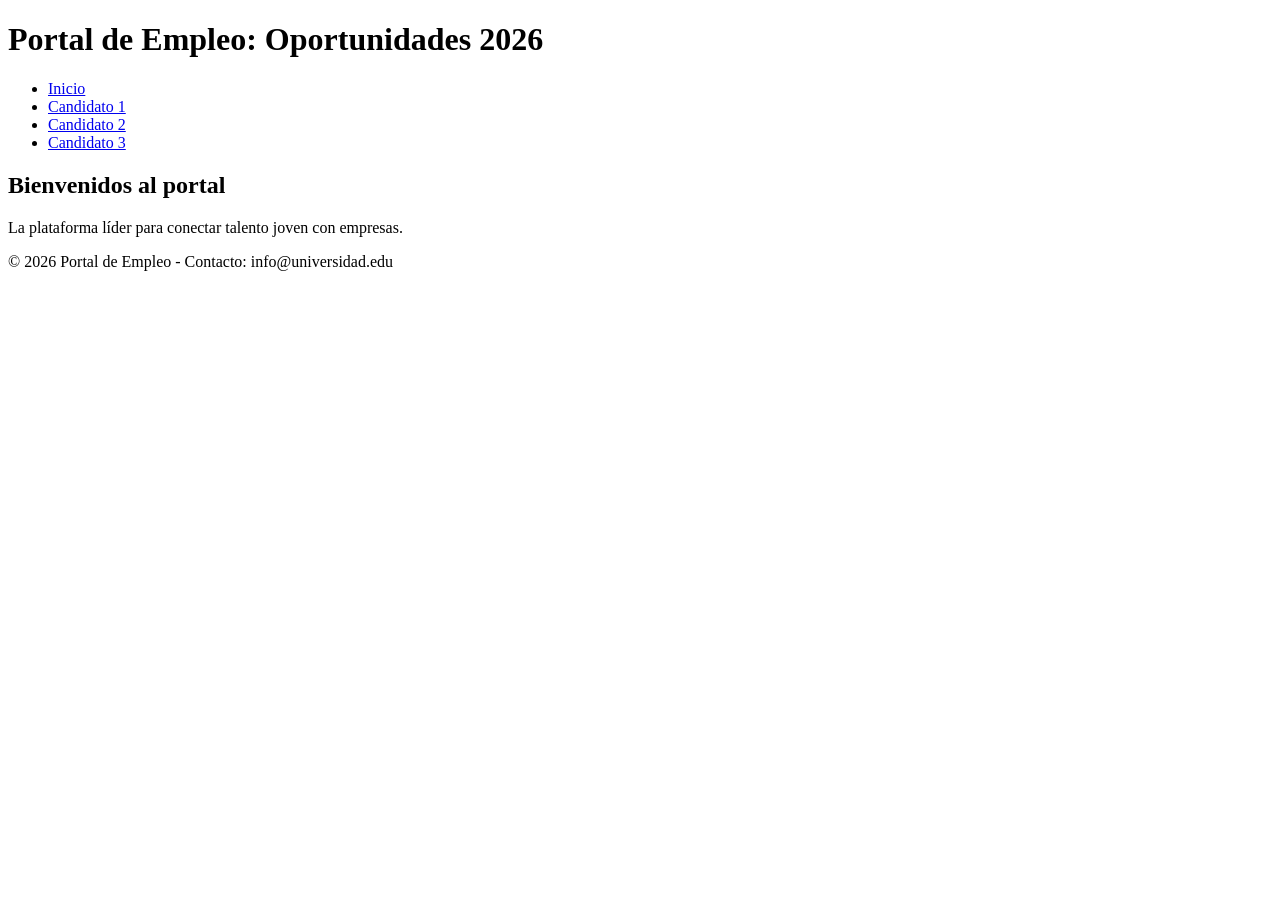
==== index.html @ 3e036dc2 "Archivos base del proyecto" ====
<!DOCTYPE html>
<html lang="es">
<head>
    <meta charset="UTF-8">
    <meta name="viewport" content="width=device-width, initial-scale=1.0">
    <title>Portal de Empleo Universitario</title>
    <link rel="stylesheet" href="css/styles.css">
</head>
<body>
    <header>
        <h1>Portal de Empleo: Oportunidades 2026</h1>
        <nav>
            <ul>
                <li><a href="index.html">Inicio</a></li>
                <li><a href="cv/cv1.html">Candidato 1</a></li>
                <li><a href="cv/cv2.html">Candidato 2</a></li>
                <li><a href="cv/cv3.html">Candidato 3</a></li>
            </ul>
        </nav>
    </header>

    <main>
        <h2>Bienvenidos al portal</h2>
        <p>La plataforma líder para conectar talento joven con empresas.</p>
        
        <div id="contenedor-destacados">
            <!-- AQUÍ: Cada estudiante debe insertar su tarjeta de oferta laboral -->
        </div>
    </main>

    <footer>
        <p>© 2026 Portal de Empleo - Contacto: info@universidad.edu</p>
    </footer>
</body>
</html>
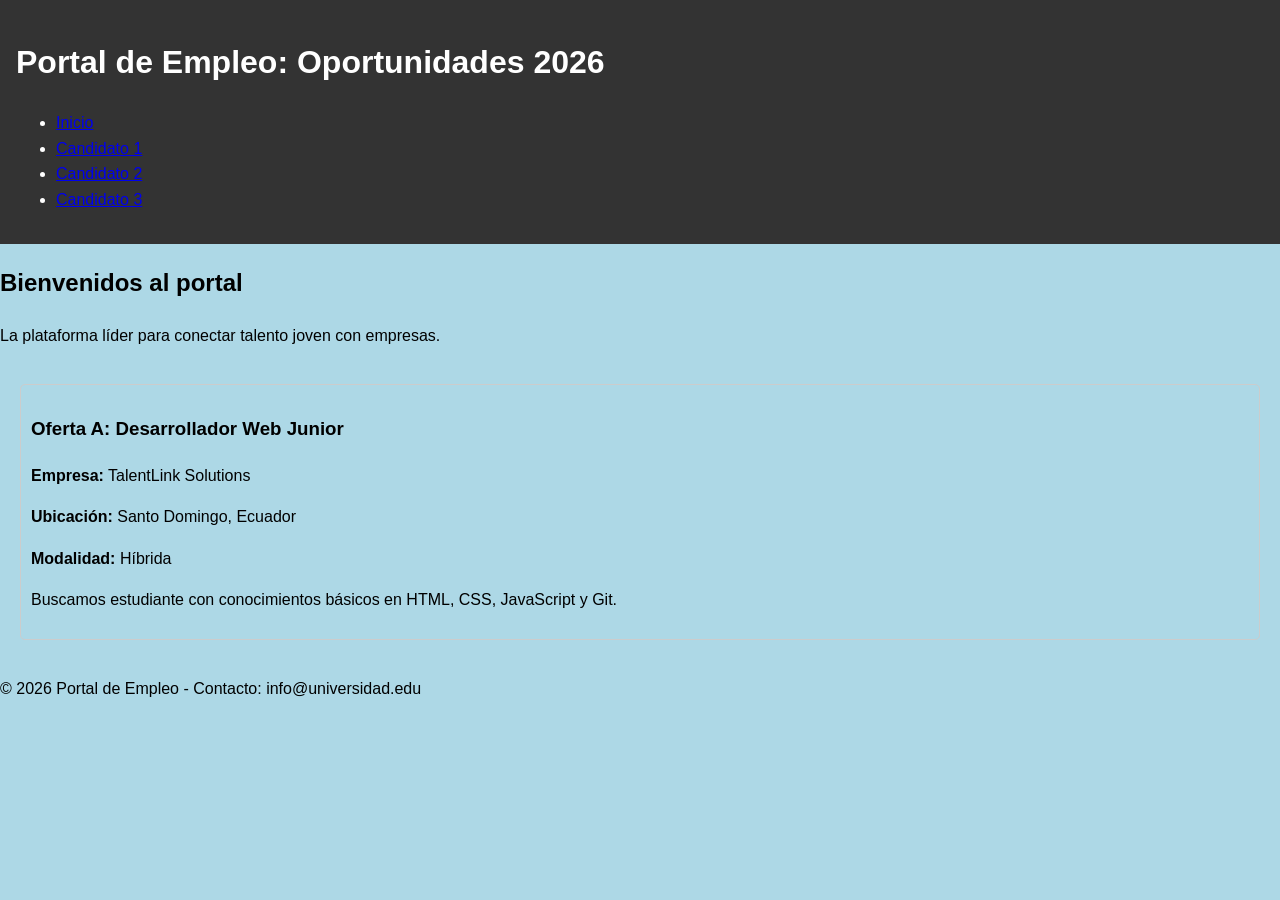
==== commit 98cdcc7a: "feat: agrega oferta A y estilos iniciales" ====
--- a/index.html
+++ b/index.html
@@ -1,11 +1,13 @@
 <!DOCTYPE html>
 <html lang="es">
+
 <head>
     <meta charset="UTF-8">
     <meta name="viewport" content="width=device-width, initial-scale=1.0">
     <title>Portal de Empleo Universitario</title>
     <link rel="stylesheet" href="css/styles.css">
 </head>
+
 <body>
     <header>
         <h1>Portal de Empleo: Oportunidades 2026</h1>
@@ -22,14 +24,23 @@
     <main>
         <h2>Bienvenidos al portal</h2>
         <p>La plataforma líder para conectar talento joven con empresas.</p>
-        
+
         <div id="contenedor-destacados">
             <!-- AQUÍ: Cada estudiante debe insertar su tarjeta de oferta laboral -->
+            <article class="card">
+                <h3>Oferta A: Desarrollador Web Junior</h3>
+                <p><strong>Empresa:</strong> TalentLink Solutions</p>
+                <p><strong>Ubicación:</strong> Santo Domingo, Ecuador</p>
+                <p><strong>Modalidad:</strong> Híbrida</p>
+                <p>Buscamos estudiante con conocimientos básicos en HTML, CSS, JavaScript y Git.</p>
+            </article>
         </div>
+
     </main>
 
     <footer>
         <p>© 2026 Portal de Empleo - Contacto: info@universidad.edu</p>
     </footer>
 </body>
-</html>
+
+</html>
--- a/css/styles.css
+++ b/css/styles.css
@@ -0,0 +1,27 @@
+/* css/styles.css */
+body { 
+    font-family: sans-serif; 
+    line-height: 1.6; 
+    margin: 0;
+    padding: 0;
+    background-color: lightblue;
+}
+
+header { 
+    background: #333; 
+    color: white; 
+    padding: 1rem; 
+}
+
+/* AQUÍ: Cada estudiante debe agregar sus estilos para su tarjeta y cambios de color global */
+#contenedor-destacados { 
+    display: grid; 
+    gap: 20px; 
+    padding: 20px;
+}
+
+.card {
+    border: 1px solid #ccc;
+    padding: 10px;
+    border-radius: 5px;
+}
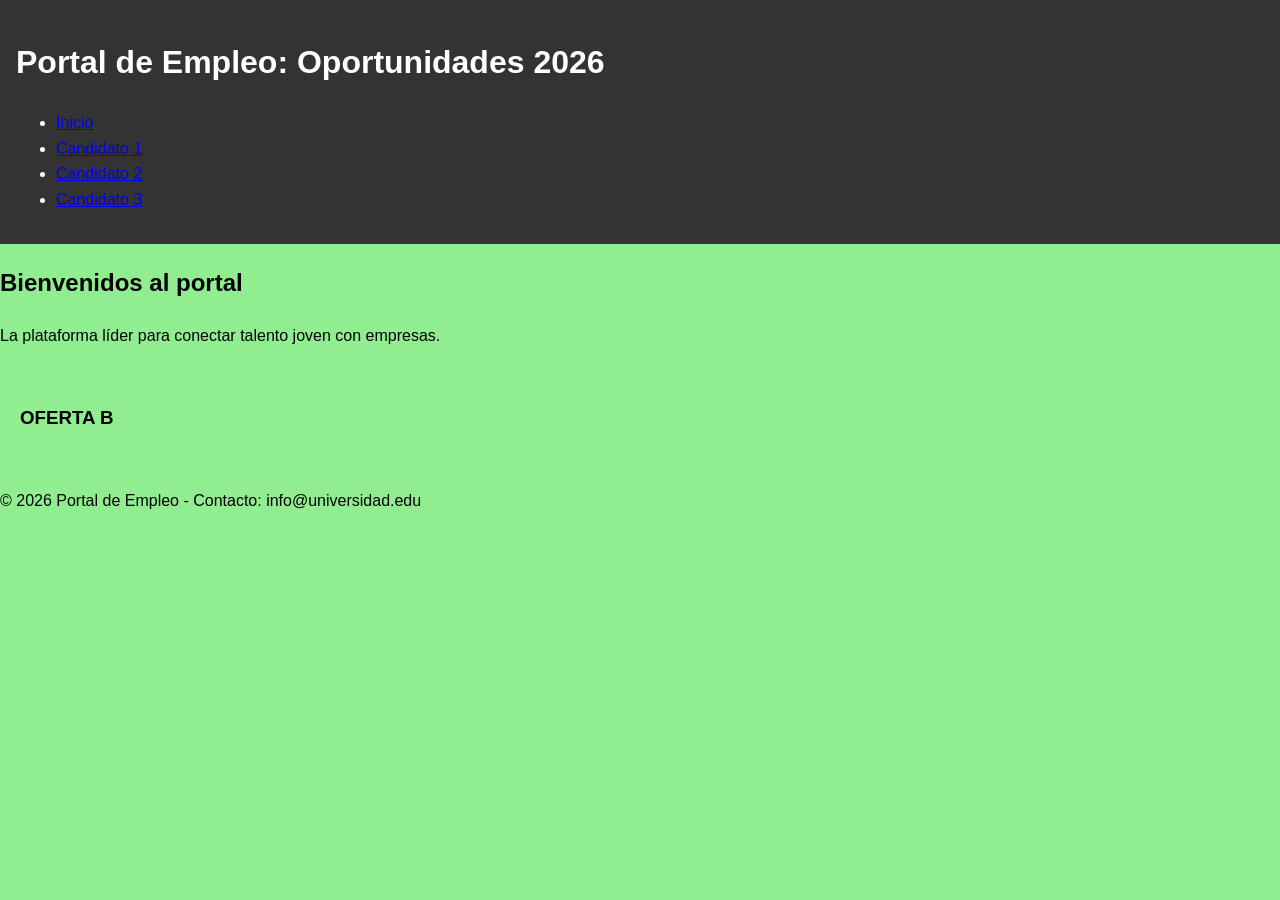
==== commit 2c2cd519: "Feature: Estudiante B, contenido en cv_cv2.html, Modificacion de styles.css, agrega div OFERTA B en " ====
--- a/index.html
+++ b/index.html
@@ -1,13 +1,11 @@
 <!DOCTYPE html>
 <html lang="es">
-
 <head>
     <meta charset="UTF-8">
     <meta name="viewport" content="width=device-width, initial-scale=1.0">
     <title>Portal de Empleo Universitario</title>
     <link rel="stylesheet" href="css/styles.css">
 </head>
-
 <body>
     <header>
         <h1>Portal de Empleo: Oportunidades 2026</h1>
@@ -24,23 +22,17 @@
     <main>
         <h2>Bienvenidos al portal</h2>
         <p>La plataforma líder para conectar talento joven con empresas.</p>
-
+        
         <div id="contenedor-destacados">
             <!-- AQUÍ: Cada estudiante debe insertar su tarjeta de oferta laboral -->
-            <article class="card">
-                <h3>Oferta A: Desarrollador Web Junior</h3>
-                <p><strong>Empresa:</strong> TalentLink Solutions</p>
-                <p><strong>Ubicación:</strong> Santo Domingo, Ecuador</p>
-                <p><strong>Modalidad:</strong> Híbrida</p>
-                <p>Buscamos estudiante con conocimientos básicos en HTML, CSS, JavaScript y Git.</p>
-            </article>
+            <div class="oferta">
+                <h3>OFERTA B</h3>
+            </div>
         </div>
-
     </main>
 
     <footer>
         <p>© 2026 Portal de Empleo - Contacto: info@universidad.edu</p>
     </footer>
 </body>
-
-</html>+</html>
--- a/css/styles.css
+++ b/css/styles.css
@@ -4,7 +4,7 @@
     line-height: 1.6; 
     margin: 0;
     padding: 0;
-    background-color: lightblue;
+    background-color: lightgreen;
 }
 
 header { 
@@ -15,9 +15,10 @@
 
 /* AQUÍ: Cada estudiante debe agregar sus estilos para su tarjeta y cambios de color global */
 #contenedor-destacados { 
-    display: grid; 
+    display: flex; 
     gap: 20px; 
     padding: 20px;
+    flex-direction: column;
 }
 
 .card {
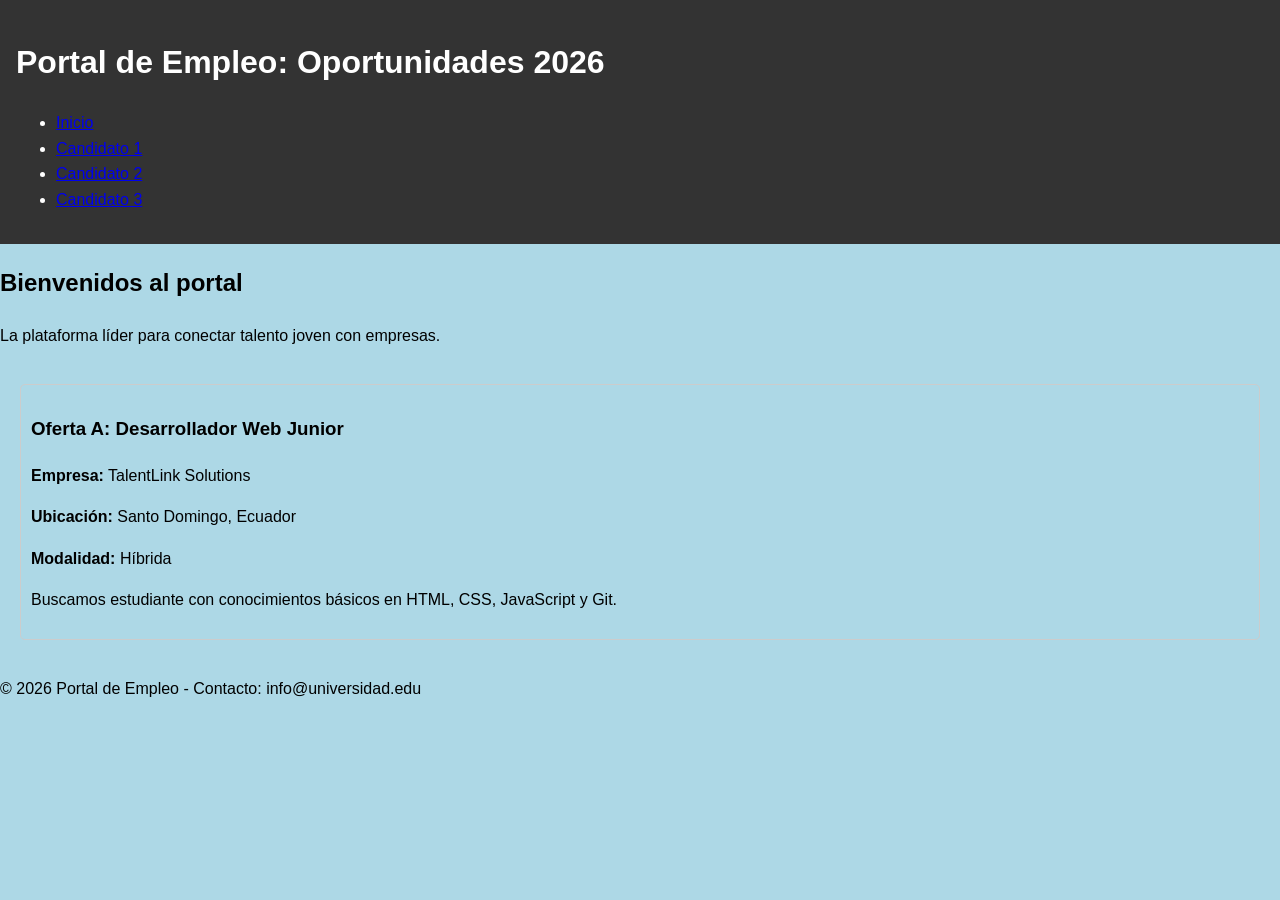
==== commit d15909b0: "Merge pull request #2 from arturocueva81/feature/estudianteA-oferta-cv-css Cambios integrados a dev:" ====
--- a/index.html
+++ b/index.html
@@ -1,11 +1,13 @@
 <!DOCTYPE html>
 <html lang="es">
+
 <head>
     <meta charset="UTF-8">
     <meta name="viewport" content="width=device-width, initial-scale=1.0">
     <title>Portal de Empleo Universitario</title>
     <link rel="stylesheet" href="css/styles.css">
 </head>
+
 <body>
     <header>
         <h1>Portal de Empleo: Oportunidades 2026</h1>
@@ -22,17 +24,23 @@
     <main>
         <h2>Bienvenidos al portal</h2>
         <p>La plataforma líder para conectar talento joven con empresas.</p>
-        
+
         <div id="contenedor-destacados">
             <!-- AQUÍ: Cada estudiante debe insertar su tarjeta de oferta laboral -->
-            <div class="oferta">
-                <h3>OFERTA B</h3>
-            </div>
+            <article class="card">
+                <h3>Oferta A: Desarrollador Web Junior</h3>
+                <p><strong>Empresa:</strong> TalentLink Solutions</p>
+                <p><strong>Ubicación:</strong> Santo Domingo, Ecuador</p>
+                <p><strong>Modalidad:</strong> Híbrida</p>
+                <p>Buscamos estudiante con conocimientos básicos en HTML, CSS, JavaScript y Git.</p>
+            </article>
         </div>
+
     </main>
 
     <footer>
         <p>© 2026 Portal de Empleo - Contacto: info@universidad.edu</p>
     </footer>
 </body>
-</html>
+
+</html>
--- a/css/styles.css
+++ b/css/styles.css
@@ -4,7 +4,7 @@
     line-height: 1.6; 
     margin: 0;
     padding: 0;
-    background-color: lightgreen;
+    background-color: lightblue;
 }
 
 header { 
@@ -15,10 +15,9 @@
 
 /* AQUÍ: Cada estudiante debe agregar sus estilos para su tarjeta y cambios de color global */
 #contenedor-destacados { 
-    display: flex; 
+    display: grid; 
     gap: 20px; 
     padding: 20px;
-    flex-direction: column;
 }
 
 .card {
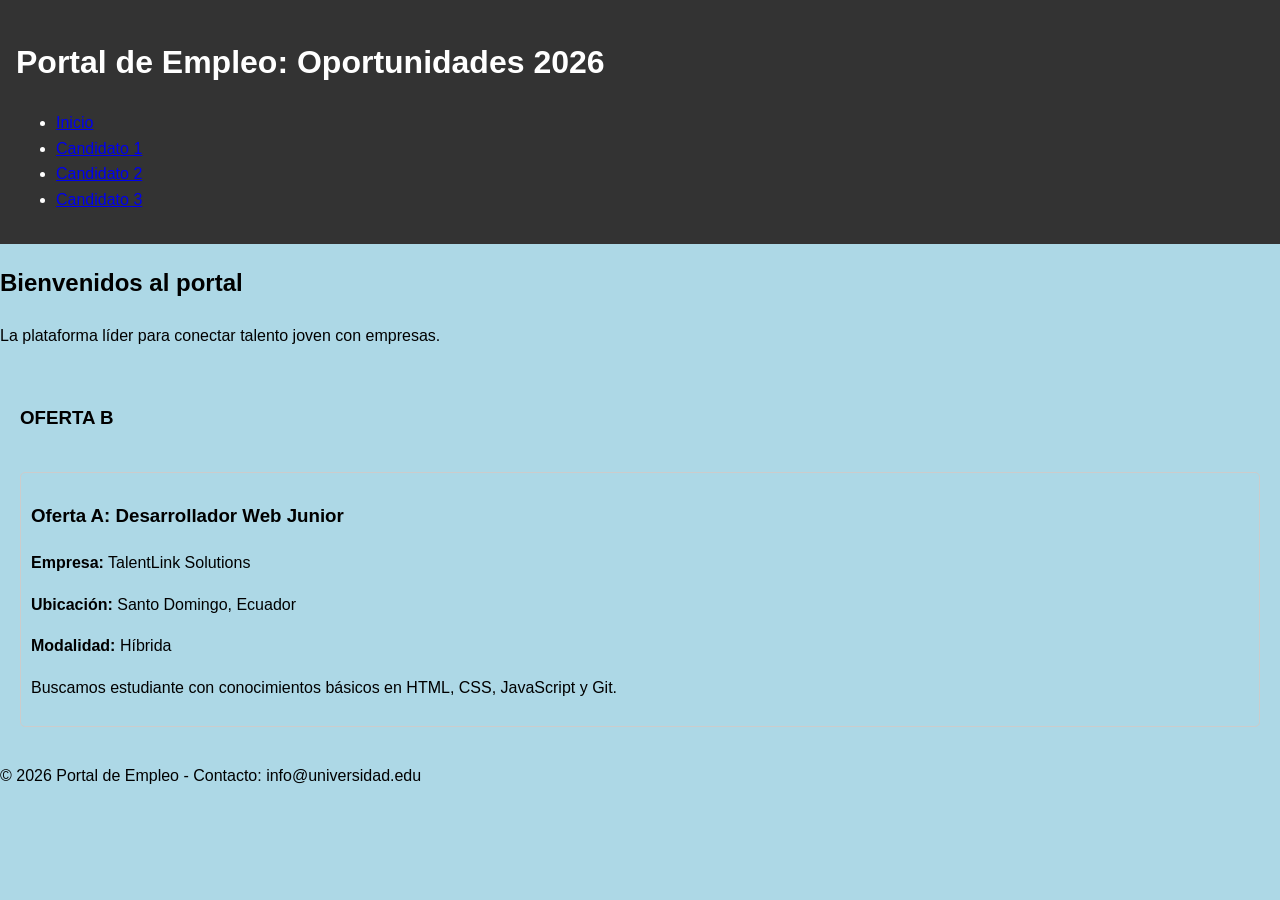
==== commit 2c171084: "Merge branch 'dev' into feature/estudianteB-cv2" ====
--- a/index.html
+++ b/index.html
@@ -27,6 +27,9 @@
 
         <div id="contenedor-destacados">
             <!-- AQUÍ: Cada estudiante debe insertar su tarjeta de oferta laboral -->
+            <div class="oferta">
+                <h3>OFERTA B</h3>
+            </div>
             <article class="card">
                 <h3>Oferta A: Desarrollador Web Junior</h3>
                 <p><strong>Empresa:</strong> TalentLink Solutions</p>
--- a/css/styles.css
+++ b/css/styles.css
@@ -18,6 +18,7 @@
     display: grid; 
     gap: 20px; 
     padding: 20px;
+    flex-direction: column;
 }
 
 .card {
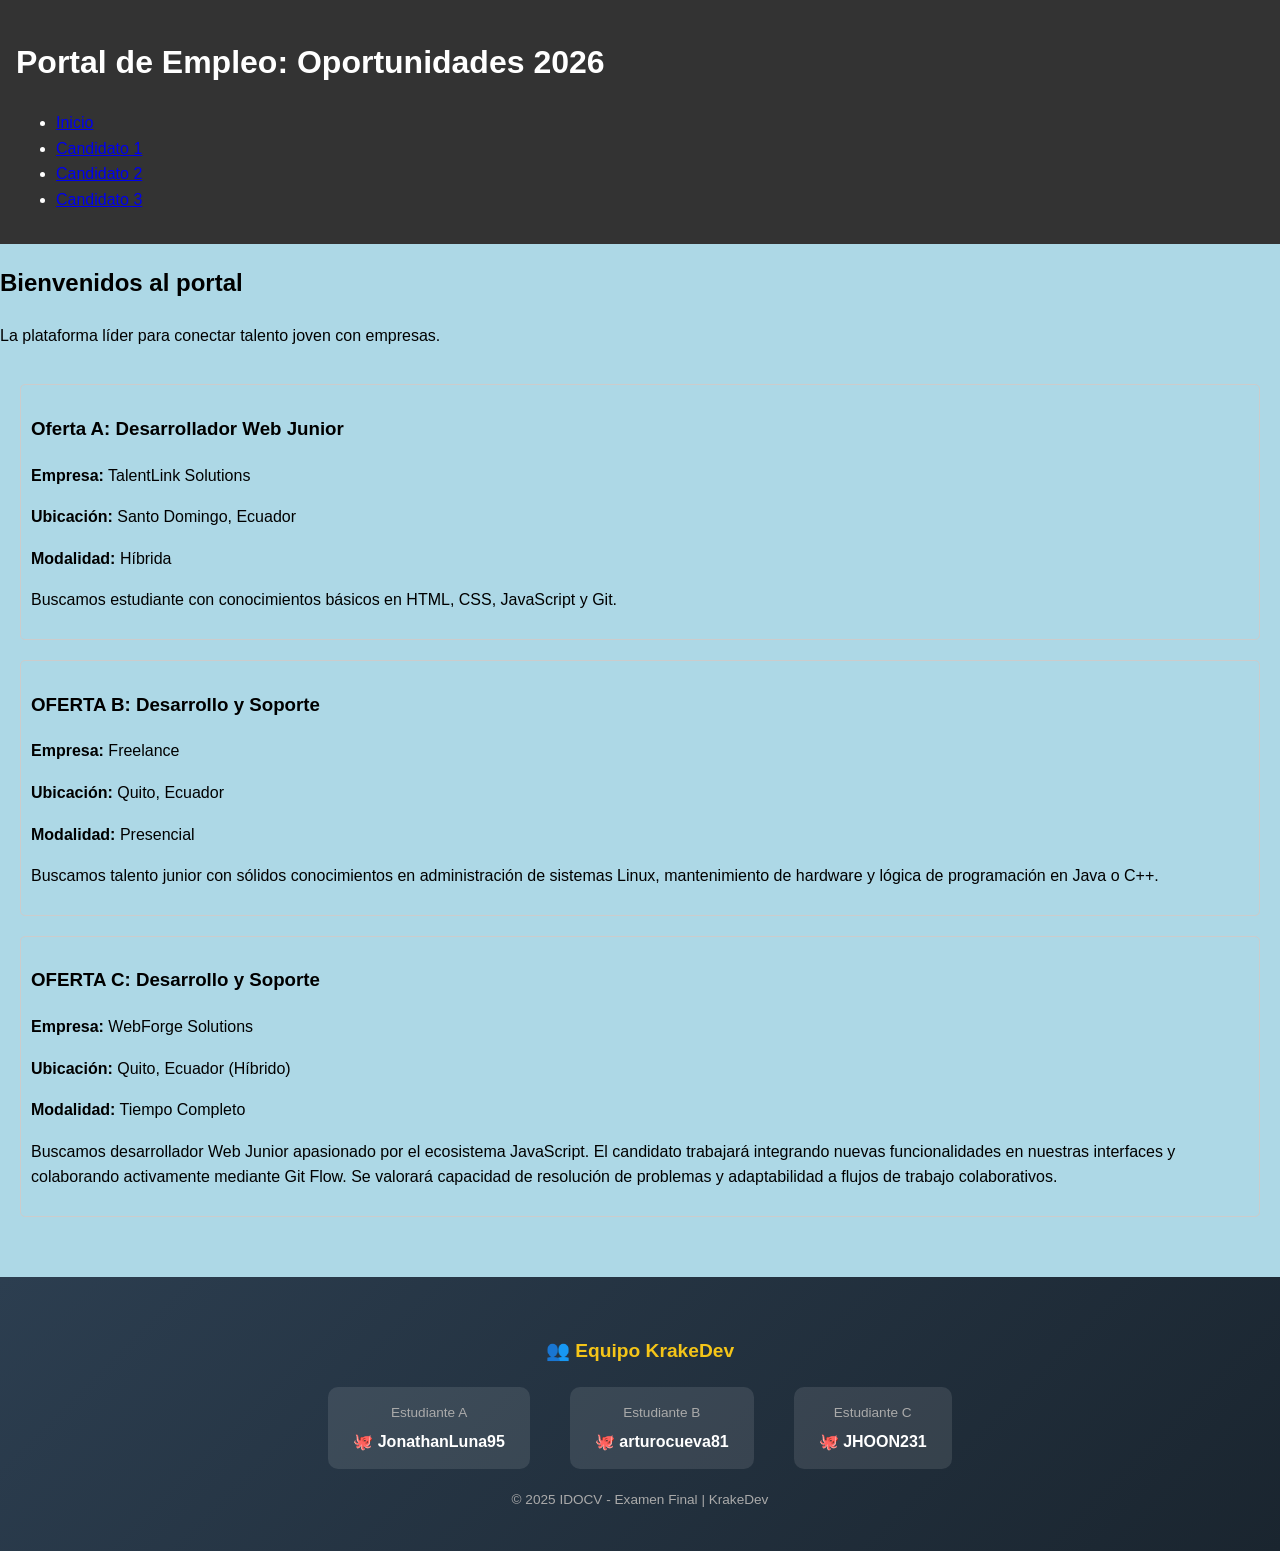
==== commit d1221c35: "style: mejora visual del footer con tarjetas de equipo" ====
--- a/index.html
+++ b/index.html
@@ -14,9 +14,9 @@
         <nav>
             <ul>
                 <li><a href="index.html">Inicio</a></li>
-                <li><a href="cv/cv1.html">Candidato 1</a></li>
-                <li><a href="cv/cv2.html">Candidato 2</a></li>
-                <li><a href="cv/cv3.html">Candidato 3</a></li>
+                <li><a href="cv/cv_cv1.html">Candidato 1</a></li>
+                <li><a href="cv/cv_cv2.html">Candidato 2</a></li>
+                <li><a href="cv/cv_cv3.html">Candidato 3</a></li>
             </ul>
         </nav>
     </header>
@@ -27,9 +27,7 @@
 
         <div id="contenedor-destacados">
             <!-- AQUÍ: Cada estudiante debe insertar su tarjeta de oferta laboral -->
-            <div class="oferta">
-                <h3>OFERTA B</h3>
-            </div>
+
             <article class="card">
                 <h3>Oferta A: Desarrollador Web Junior</h3>
                 <p><strong>Empresa:</strong> TalentLink Solutions</p>
@@ -37,13 +35,45 @@
                 <p><strong>Modalidad:</strong> Híbrida</p>
                 <p>Buscamos estudiante con conocimientos básicos en HTML, CSS, JavaScript y Git.</p>
             </article>
+
+            <div class="card">
+                <h3>OFERTA B: Desarrollo y Soporte</h3>
+                <p><strong>Empresa:</strong> Freelance</p>
+                <p><strong>Ubicación:</strong> Quito, Ecuador</p>
+                <p><strong>Modalidad:</strong> Presencial</p>
+                <p>Buscamos talento junior con sólidos conocimientos en administración de sistemas Linux, mantenimiento de hardware y lógica de programación en Java o C++.</p>
+            </div>
+
+            <div class="card">
+                <h3>OFERTA C: Desarrollo y Soporte</h3>
+                <p><strong>Empresa:</strong> WebForge Solutions</p>
+                <p><strong>Ubicación:</strong> Quito, Ecuador (Híbrido)</p>
+                <p><strong>Modalidad:</strong> Tiempo Completo</p>
+                <p>Buscamos desarrollador Web Junior apasionado por el ecosistema JavaScript. El candidato trabajará integrando nuevas funcionalidades en nuestras interfaces y 
+                    colaborando activamente mediante Git Flow. Se valorará capacidad de resolución de problemas y adaptabilidad a flujos de trabajo colaborativos.</p>
+            </div>
         </div>
 
     </main>
 
-    <footer>
-        <p>© 2026 Portal de Empleo - Contacto: info@universidad.edu</p>
-    </footer>
+<footer style="background: linear-gradient(135deg, #2c3e50, #1a252f); color: #fff; padding: 40px 20px; text-align: center; margin-top: 40px;">
+    <h3 style="color: #f5c518; margin-bottom: 20px; font-size: 1.2em;">👥 Equipo KrakeDev</h3>
+    <div style="display: flex; justify-content: center; gap: 40px; flex-wrap: wrap; margin-bottom: 20px;">
+        <div style="background: rgba(255,255,255,0.1); padding: 15px 25px; border-radius: 10px;">
+            <p style="margin: 0; font-size: 0.85em; color: #aaa;">Estudiante A</p>
+            <p style="margin: 5px 0 0; font-weight: bold;">🐙 JonathanLuna95</p>
+        </div>
+        <div style="background: rgba(255,255,255,0.1); padding: 15px 25px; border-radius: 10px;">
+            <p style="margin: 0; font-size: 0.85em; color: #aaa;">Estudiante B</p>
+            <p style="margin: 5px 0 0; font-weight: bold;">🐙 arturocueva81</p>
+        </div>
+        <div style="background: rgba(255,255,255,0.1); padding: 15px 25px; border-radius: 10px;">
+            <p style="margin: 0; font-size: 0.85em; color: #aaa;">Estudiante C</p>
+            <p style="margin: 5px 0 0; font-weight: bold;">🐙 JHOON231</p>
+        </div>
+    </div>
+    <p style="margin: 0; color: #aaa; font-size: 0.85em;">© 2025 IDOCV - Examen Final | KrakeDev</p>
+</footer>
 </body>
 
 </html>
